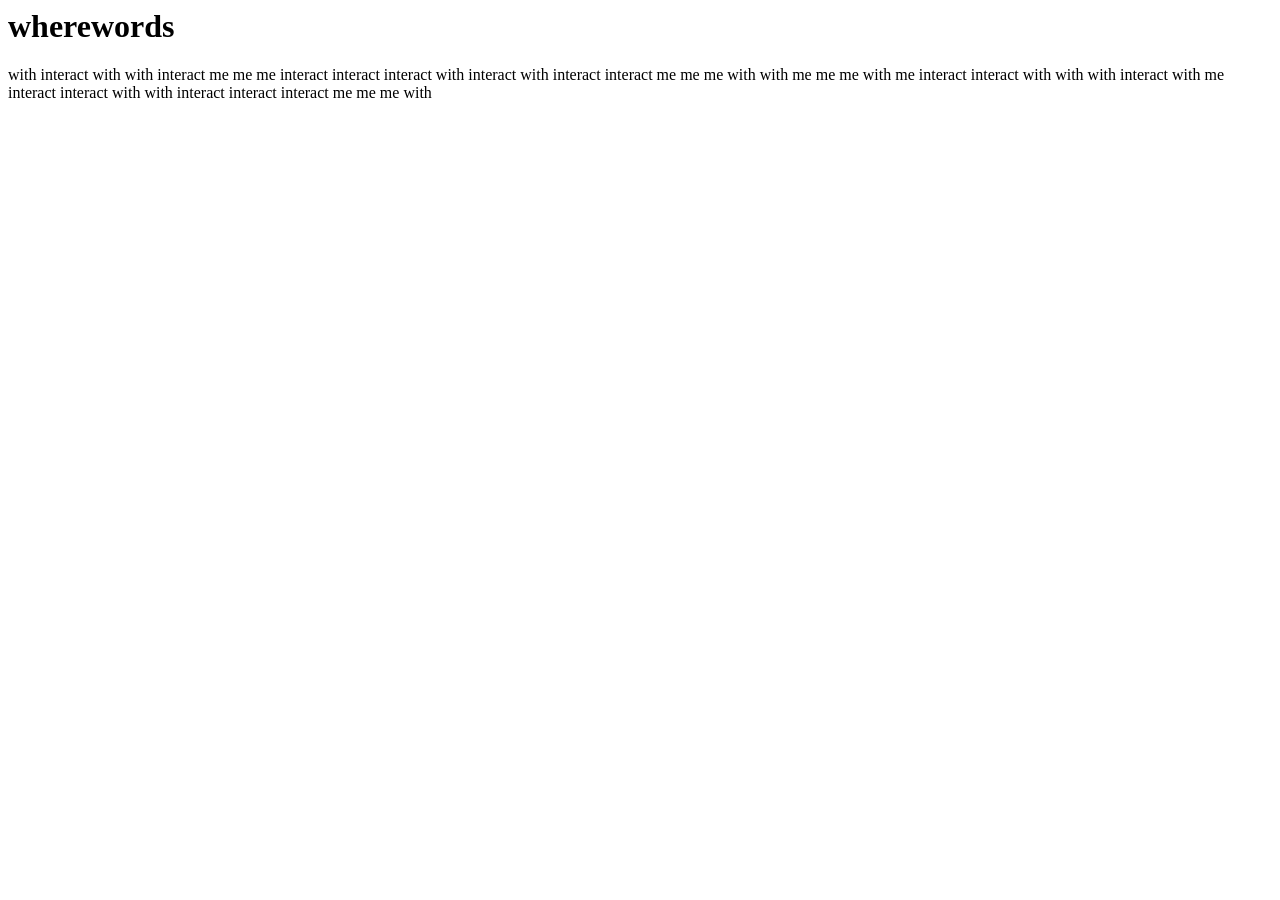
==== index.html @ 8270ac5e "Add wherewords" ====
<head>
  <title>wherewords</title>
  <link rel="stylesheet" href="./index.css">
</head>
<body>
  <h1>wherewords</h1>
  <p class="search">
    with interact with with interact me me me interact interact interact with
    interact with interact interact me me me with with me me me with me interact
    interact with with with <a href="./well_done">interact with me</a>
    interact interact with with interact interact interact me me me with
  </p>
</body>
---- index.css ----
p.search {
  cursor: crosshair;
}

a {
  color: unset;
  cursor: unset;
  text-decoration: unset;
}
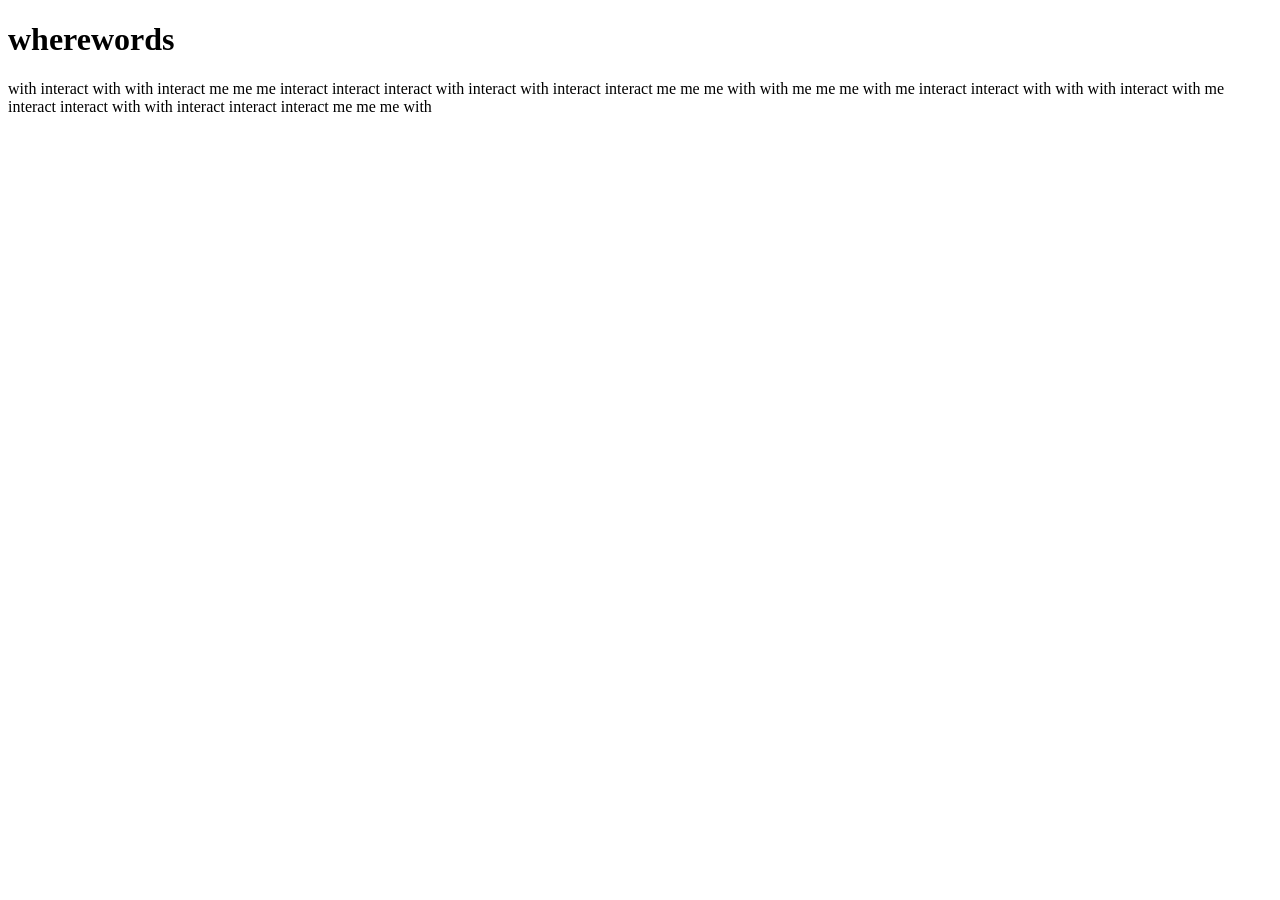
==== commit 3f85b349: "Add doctype and html tags" ====
--- a/index.html
+++ b/index.html
@@ -1,13 +1,17 @@
-<head>
-  <title>wherewords</title>
-  <link rel="stylesheet" href="./index.css">
-</head>
-<body>
-  <h1>wherewords</h1>
-  <p class="search">
-    with interact with with interact me me me interact interact interact with
-    interact with interact interact me me me with with me me me with me interact
-    interact with with with <a href="./well_done">interact with me</a>
-    interact interact with with interact interact interact me me me with
-  </p>
-</body>
+<!doctype html>
+<html lang="en">
+  <head>
+    <title>wherewords</title>
+    <link rel="stylesheet" href="./index.css">
+  </head>
+  <body>
+    <h1>wherewords</h1>
+    <p class="search">
+      with interact with with interact me me me interact interact interact with
+      interact with interact interact me me me with with me me me with me
+      interact interact with with with
+      <a href="./well_done">interact with me</a>
+      interact interact with with interact interact interact me me me with
+    </p>
+  </body>
+</html>
